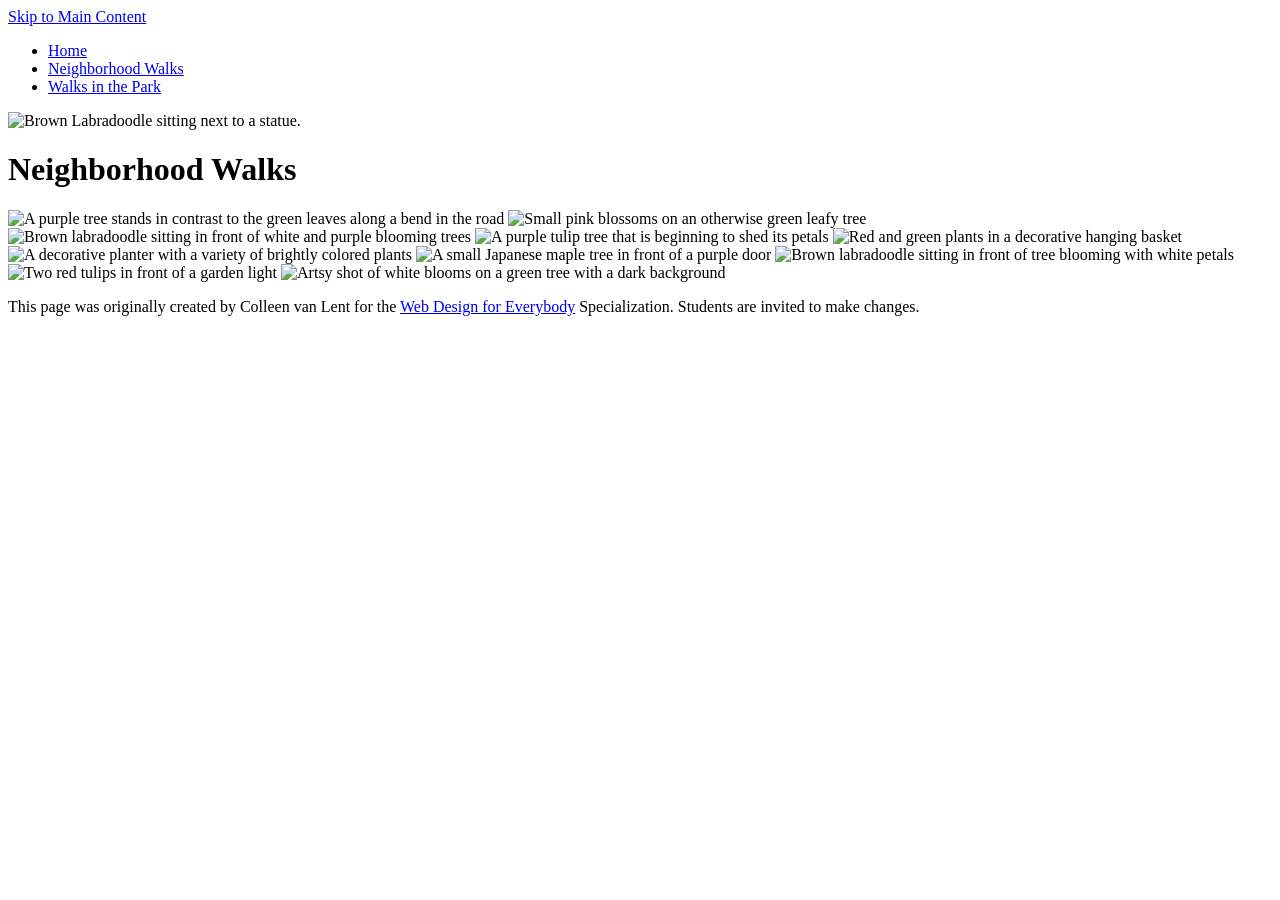
==== neighborhood.html @ 1749985c "Add files via upload" ====
<!DOCTYPE html>
<html lang="en">

<head>
  <meta charset="utf-8">
  <meta name="viewport" content="width=device-width">
  <title>Neighborhood Walk</title>
  <link rel="stylesheet" href="css/style.css"> 
  <!-- You will need to link to the CSS file -->
</head>

<body>
  <a href="#main-content" class="skip-link">Skip to Main Content</a>
  <header>
    <nav>
      <ul>
        <li><a href="index.html">Home</a></li>
        <li><a href="neighborhood.html">Neighborhood Walks</a></li>
        <li><a href="parks.html">Walks in the Park</a></li>
      </ul>
    </nav>
    <img src="images/BaconGallupPark.jpg" width="200" alt="Brown Labradoodle sitting next to a statue.">
    <h1>Neighborhood Walks</h1>
  </header>
  <main id="main-content">
    <div class="grid">
      <img src="images/bend_in_the_road.png" alt="A purple tree stands in contrast to the green leaves along a bend in the road">
        <img src="images/pink_blossoms.png" alt="Small pink blossoms on an otherwise green leafy tree">
        <img src="images/blooming_trees.png" alt="Brown labradoodle sitting in front of white and purple blooming trees">
        <img src="images/falling_petals.png" alt="A purple tulip tree that is beginning to shed its petals">
        <img src="images/hanging_plants.png" alt="Red and green plants in a decorative hanging basket">
        <img src="images/potted_plants.png" alt="A decorative planter with a variety of brightly colored plants">
        <img src="images/red_maple.png" alt="A small Japanese maple tree in front of a purple door">
        <img src="images/tree_with_white_blooms.png" alt="Brown labradoodle sitting in front of tree blooming with white petals">
        <img src="images/tulips.png" alt="Two red tulips in front of a garden light">
        <img src="images/white_buds_on_tree.png" alt="Artsy shot of white blooms on a green tree with a dark background">
    </div>
  </main>
  <footer>
    <p>This page was originally created by Colleen van Lent for the <a
        href="https://www.coursera.org/specializations/web-design"> Web Design for Everybody</a> Specialization.
      Students are invited to make changes.</p>
  </footer>

</body>

</html>
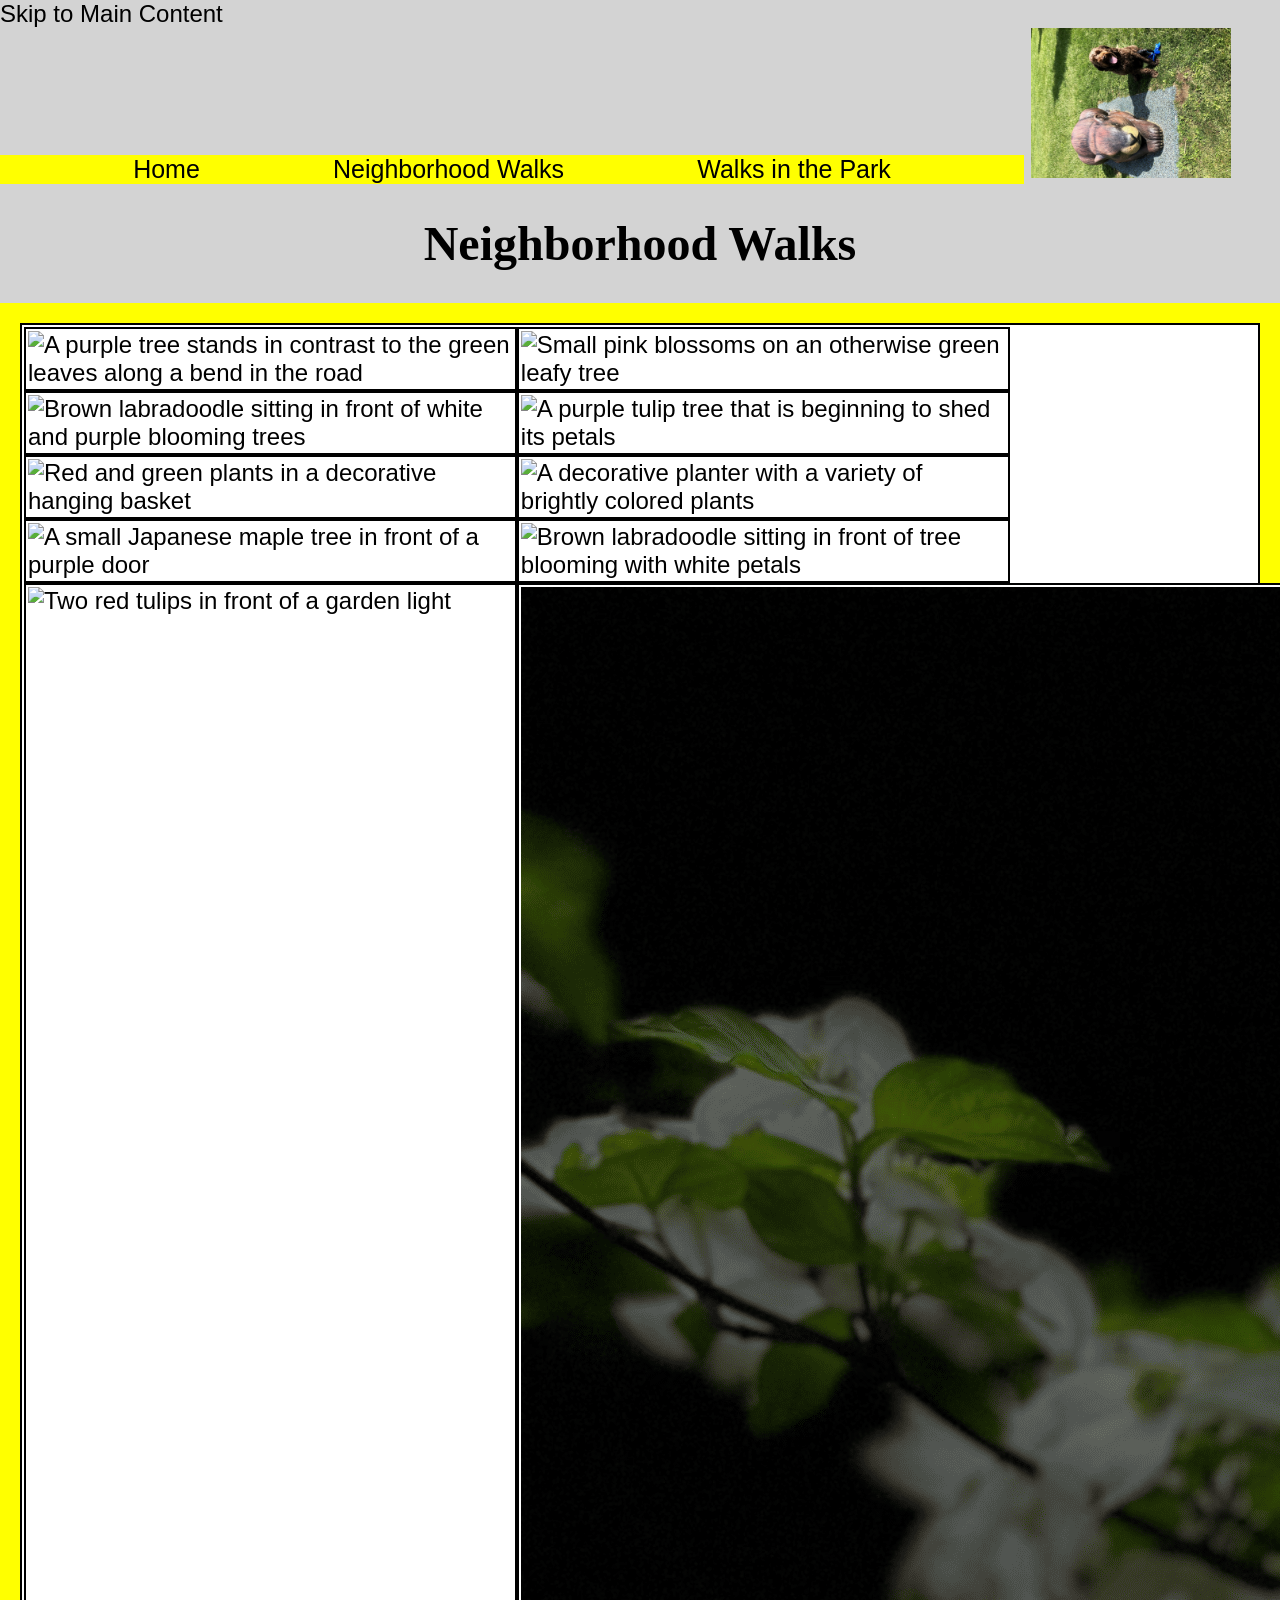
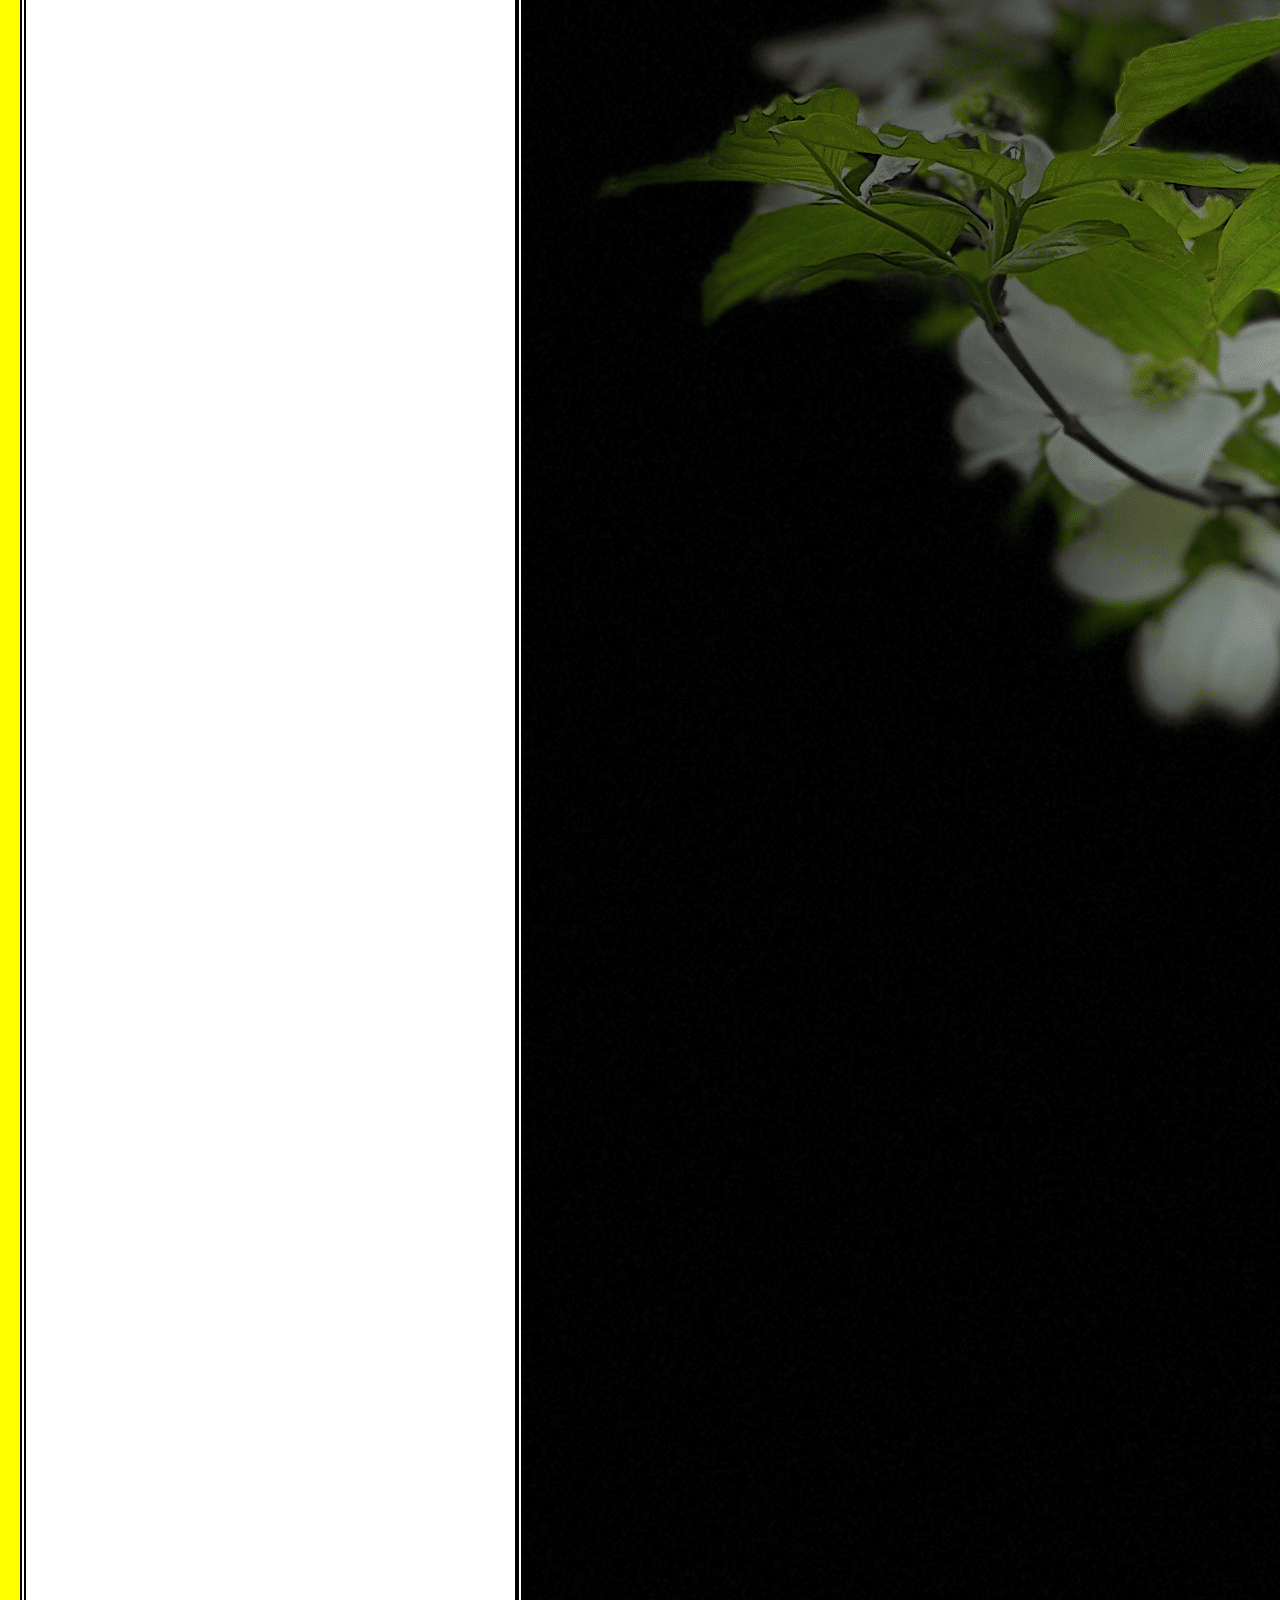
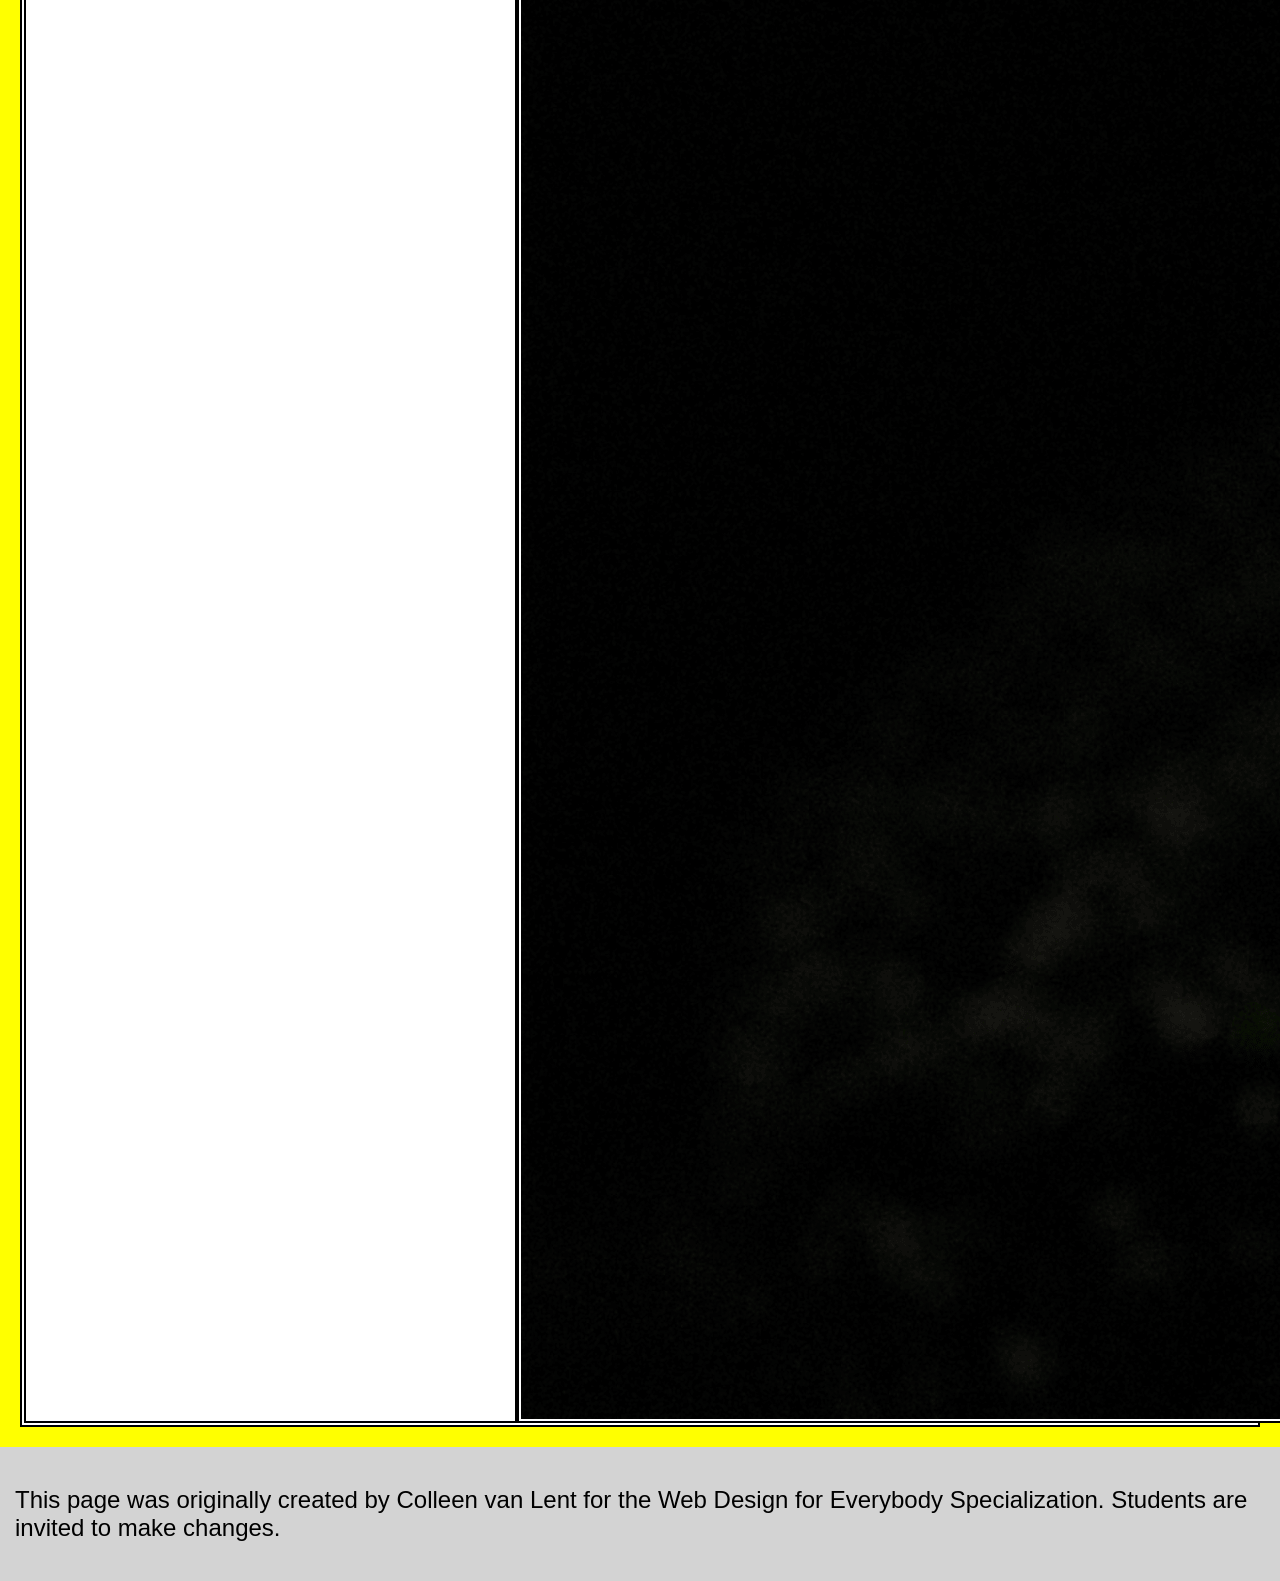
==== commit b3a9d482: "Update neighborhood.html" ====
--- a/neighborhood.html
+++ b/neighborhood.html
@@ -19,21 +19,21 @@
         <li><a href="parks.html">Walks in the Park</a></li>
       </ul>
     </nav>
-    <img src="images/BaconGallupPark.jpg" width="200" alt="Brown Labradoodle sitting next to a statue.">
+    <img src="BaconGallupPark.jpg" width="200" alt="Brown Labradoodle sitting next to a statue.">
     <h1>Neighborhood Walks</h1>
   </header>
   <main id="main-content">
     <div class="grid">
-      <img src="images/bend_in_the_road.png" alt="A purple tree stands in contrast to the green leaves along a bend in the road">
-        <img src="images/pink_blossoms.png" alt="Small pink blossoms on an otherwise green leafy tree">
-        <img src="images/blooming_trees.png" alt="Brown labradoodle sitting in front of white and purple blooming trees">
-        <img src="images/falling_petals.png" alt="A purple tulip tree that is beginning to shed its petals">
-        <img src="images/hanging_plants.png" alt="Red and green plants in a decorative hanging basket">
-        <img src="images/potted_plants.png" alt="A decorative planter with a variety of brightly colored plants">
-        <img src="images/red_maple.png" alt="A small Japanese maple tree in front of a purple door">
-        <img src="images/tree_with_white_blooms.png" alt="Brown labradoodle sitting in front of tree blooming with white petals">
-        <img src="images/tulips.png" alt="Two red tulips in front of a garden light">
-        <img src="images/white_buds_on_tree.png" alt="Artsy shot of white blooms on a green tree with a dark background">
+      <img src="bend_in_the_road.png" alt="A purple tree stands in contrast to the green leaves along a bend in the road">
+        <img src="pink_blossoms.png" alt="Small pink blossoms on an otherwise green leafy tree">
+        <img src="blooming_trees.png" alt="Brown labradoodle sitting in front of white and purple blooming trees">
+        <img src="falling_petals.png" alt="A purple tulip tree that is beginning to shed its petals">
+        <img src="hanging_plants.png" alt="Red and green plants in a decorative hanging basket">
+        <img src="potted_plants.png" alt="A decorative planter with a variety of brightly colored plants">
+        <img src="red_maple.png" alt="A small Japanese maple tree in front of a purple door">
+        <img src="tree_with_white_blooms.png" alt="Brown labradoodle sitting in front of tree blooming with white petals">
+        <img src="tulips.png" alt="Two red tulips in front of a garden light">
+        <img src="white_buds_on_tree.png" alt="Artsy shot of white blooms on a green tree with a dark background">
     </div>
   </main>
   <footer>
@@ -44,4 +44,4 @@
 
 </body>
 
-</html>+</html>
--- a/css/style.css
+++ b/css/style.css
@@ -0,0 +1,97 @@
+body{
+  font-family:'Segoe UI', Tahoma, Geneva, Verdana, sans-serif;
+  font-size:150%;
+  background-color:lightgray;
+  margin:0;
+  padding:0;
+}
+
+.Skip-link{
+  position:absolute;
+  top:40px;
+  left:0;
+  background-color:yellow;
+  color:black;
+  padding:8px;
+  z-index:100px;
+
+}
+.Skip-link:focus{
+  top:10px;
+}
+
+nav {
+  display:inline-block;
+  width: 80%;
+  background-color:yellow;
+}
+
+nav img{
+  width:10%;
+  vertical-align:middle;
+}
+
+ul{
+  display:flex;
+  flex-direction: row;
+  justify-content:space-evenly;
+  padding:0;
+  margin:0;
+}
+li{
+  list-style-type:none;
+  font-family: Arial, Helvetica, sans-serif;
+  font-size:25px;
+}
+
+a{
+  text-decoration: none;
+  color:black;
+}
+img{
+  height:auto;
+}
+
+h1,h2{
+  text-align:center;
+  font-family: Georgia, 'Times New Roman', Times, serif;
+}
+
+main{
+  background-color:yellow;
+  font-family:Arial, Helvetica, sans-serif;
+  padding:20px;
+
+}
+
+.grid{
+  display:grid;
+  grid-template-columns: 40% 40%;
+  border:2px solid black;
+  padding:2px;
+  background-color:white;
+}
+
+.grid img{
+  display:100%;
+  border:2px solid black;
+  padding:2px;
+  background-color: white;
+}
+.flex{
+  display:flex;
+  flex-wrap:wrap;
+  justify-content: space-around;
+  gap:10px;
+}
+
+.flex img{
+  width:200px;
+
+}
+
+footer{
+  color: rgb(0,0,0);
+  font-family:'Franklin Gothic Medium', 'Arial Narrow', Arial, sans-serif;
+  padding:15px;
+}
